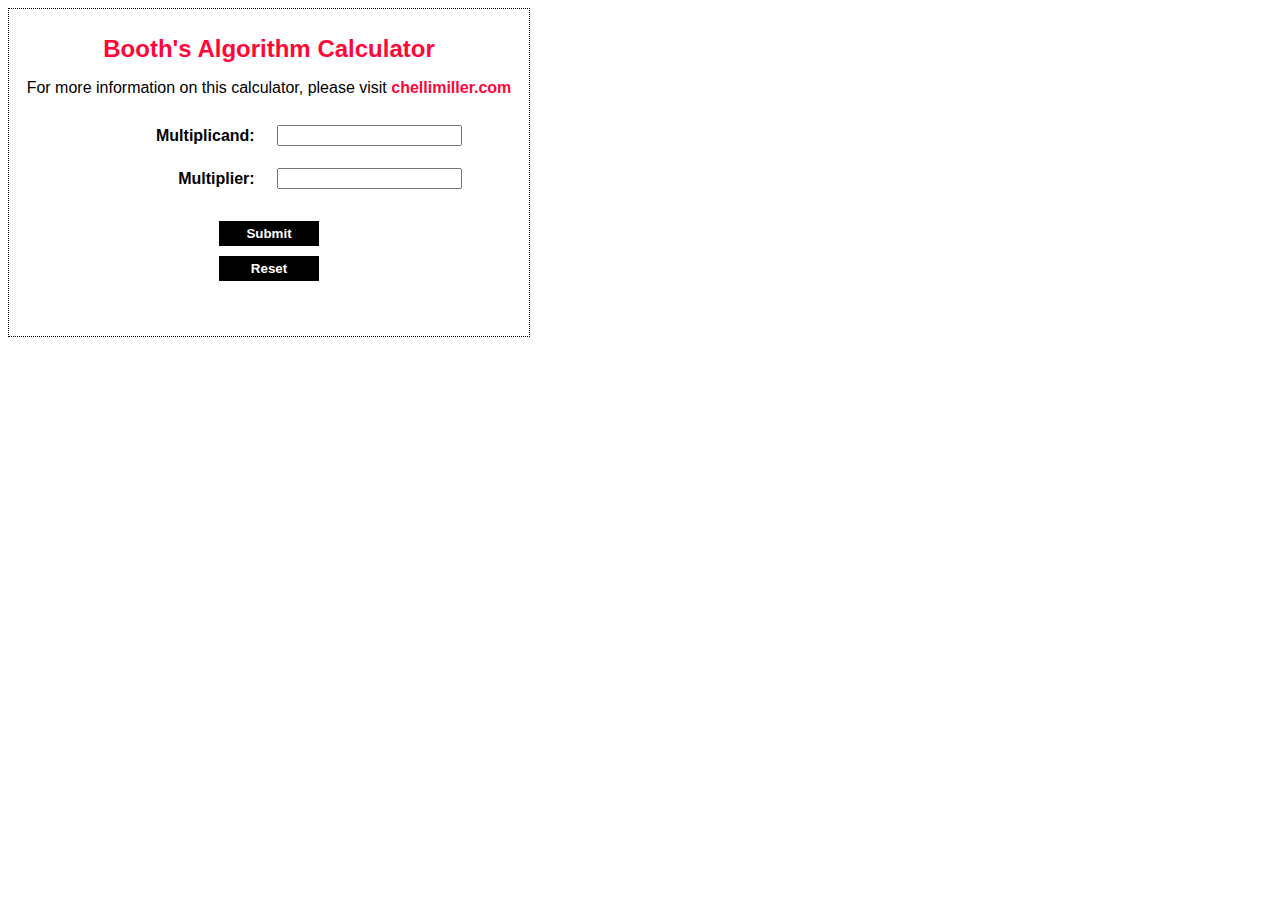
==== CS441_Project1_complete.html @ d0928df1 "Update and rename complete file" ====
<!DOCTYPE html>
<html>
	<head>
		<title>Booth's Algorithm Calculator</title>
		<link rel="stylesheet" href="https://chellimiller.github.io/CS441_Project1/cs441_p1.css">
		<script type="text/javascript">
			function cs441p1_print(output) {
				document.getElementById("cs441p1_output").innerHTML = output;
			}
			function cs441p1_submit() {
				var input = document.getElementById("cs441p1_form").elements;
				var x = input[0].value;
				var y = input[1].value;
				var b = 8;
				cs441p1_print("Multiplicand: " + x + "<br />" +
					"Multiplier:  " + y + "<br />" +
					"These are " + b + "-bit binary numbers.");
			}

			function cs441p1_reset() {
				document.getElementById("cs441p1_form").reset();
			}
		</script>
		<style>
			#cs441p1_output {padding: 20px;}
		</style>
	</head>
	<body>
		<div id="cs441p1_form_wrapper">
			<h1>Booth's Algorithm Calculator</h1>
			<p>For more information on this calculator, please visit 
				<a id="cs441p1_link" href="http://www.chellimiller.com/">chellimiller.com</a>
			</p>
			<form id="cs441p1_form">
				<table>
					<tr>
						<td class="cs441p1_tleft">Multiplicand:</td>
						<td class="cs441p1_tright"><input type="text"></td>
					</tr>
					<tr>
						<td class="cs441p1_tleft">Multiplier:</td>
						<td class="cs441p1_tright"><input type="text"></td>
					</tr>
				</table>	
			</form>
			<button onclick="cs441p1_submit()">Submit</button><br />
			<button onclick="cs441p1_reset()">Reset</button><br />
			<div id="cs441p1_output"></div>
		</div>
	</body>
</html>
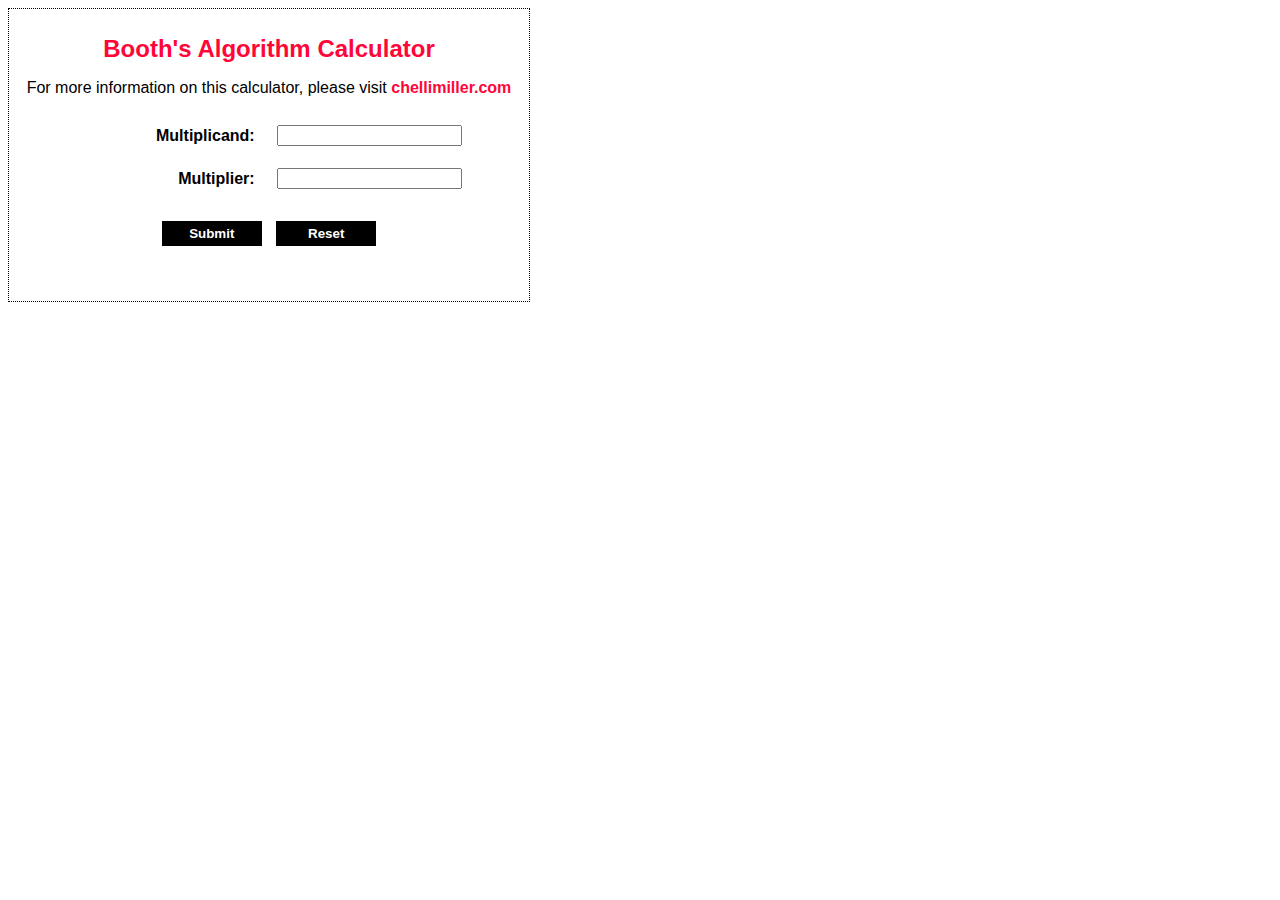
==== commit 5ed7c25c: "Update CS441_Project1_complete.html" ====
--- a/CS441_Project1_complete.html
+++ b/CS441_Project1_complete.html
@@ -4,21 +4,25 @@
 		<title>Booth's Algorithm Calculator</title>
 		<link rel="stylesheet" href="https://chellimiller.github.io/CS441_Project1/cs441_p1.css">
 		<script type="text/javascript">
-			function cs441p1_print(output) {
+			window.x; window.y;
+			window.b = 8;
+			window.output = [];
+			function cs441p1_print() {
 				document.getElementById("cs441p1_output").innerHTML = output;
 			}
+			
 			function cs441p1_submit() {
 				var input = document.getElementById("cs441p1_form").elements;
-				var x = input[0].value;
-				var y = input[1].value;
-				var b = 8;
-				cs441p1_print("Multiplicand: " + x + "<br />" +
-					"Multiplier:  " + y + "<br />" +
-					"These are " + b + "-bit binary numbers.");
+				x = input[0].value;
+				y = input[1].value;
+				output = [x,y,b];
+				cs441p1_print();
 			}
 
 			function cs441p1_reset() {
 				document.getElementById("cs441p1_form").reset();
+				output.length = 0;
+				document.getElementById("cs441p1_output").innerHTML = "";
 			}
 		</script>
 		<style>
@@ -43,8 +47,8 @@
 					</tr>
 				</table>	
 			</form>
-			<button onclick="cs441p1_submit()">Submit</button><br />
-			<button onclick="cs441p1_reset()">Reset</button><br />
+			<button onclick="cs441p1_submit()">Submit</button>
+			<button onclick="cs441p1_reset()">Reset</button>
 			<div id="cs441p1_output"></div>
 		</div>
 	</body>
